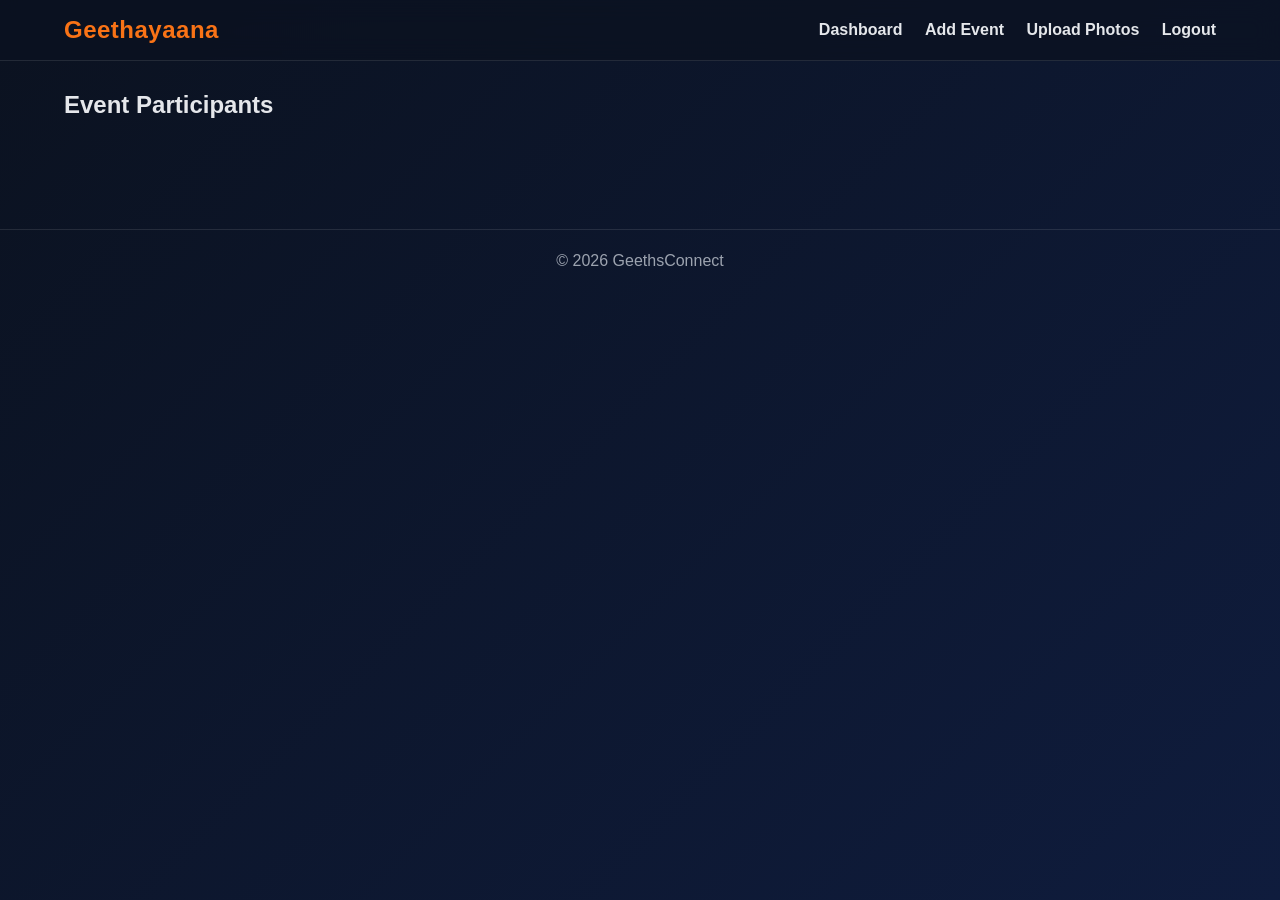
==== frontend-clean/adminside/admin-events.html @ 267adf74 "first upload" ====
<!DOCTYPE html>
<html lang="en">
<head>
<meta charset="UTF-8">
<meta name="viewport" content="width=device-width, initial-scale=1.0">
<title>Event Participants | GeethsConnect</title>
<link rel="stylesheet" href="../common/css/style.css">
</head>

<body>

<header class="navbar">
<div class="container nav-flex">
<h2 class="logo">Geethayaana</h2>

<nav class="nav-links">
<a href="admindashboard.html">Dashboard</a>
<a href="addevent.html">Add Event</a>
<a href="uploadphotos.html">Upload Photos</a>
<a href="/GEETHAYAANA/frontend-clean/studentside/login.html">Logout</a>
</nav>
</div>
</header>

<section class="container" style="padding:30px 0;">

<h1 style="margin-bottom:20px;">Event Participants</h1>

<div id="eventsContainer"></div>

</section>

<footer class="footer">
<div class="container">
© 2026 GeethsConnect
</div>
</footer>

<script>

async function loadEvents(){

try{
const res = await fetch("/geethayana/backend/getEvents.php");
const events = await res.json();

const container = document.getElementById("eventsContainer");
container.innerHTML = "";

events.forEach(event => {

container.innerHTML += `
<div class="card" style="margin-bottom:20px;">
<h3>${event.title}</h3>
<p>Date: ${event.date}</p>
<p>Time: ${event.time}</p>

<button class="btn orange"
onclick="downloadParticipants('${event.id}')">
Download Participants
</button>
</div>
`;

});

}catch(err){
console.log(err);
}

}

function downloadParticipants(eventId){
window.open(`/geethayana/downloadParticipants.php?eventId=${eventId}`);
}

loadEvents();

</script>

</body>
</html>
---- frontend-clean/common/css/style.css ----
:root{
  --primary:#1E40AF;     /* royal blue */
  --secondary:#F97316;   /* orange */
  --bg:#0b1220;
  --card:#111a2e;
  --text:#e5e7eb;
  --muted:#9ca3af;
  --border:rgba(255,255,255,0.10);
}

*{margin:0;padding:0;box-sizing:border-box;font-family:Arial, sans-serif;}
body{
  background: linear-gradient(135deg, #0b1220, #0f1c3d);
  color:var(--text);
  min-height:100vh;
}
a{text-decoration:none;color:inherit;}
.container{width:90%;max-width:2900px;margin:auto;}

.navbar{
  padding:16px 0;
  position:sticky;
  top:0;
  z-index:100;
  background:rgba(11,18,32,0.75);
  backdrop-filter: blur(12px);
  border-bottom:1px solid var(--border);
}
.nav-flex{display:flex;justify-content:space-between;align-items:center;}
.logo{color:var(--secondary);font-weight:800;letter-spacing:0.5px;}
.nav-links a{margin-left:18px;font-weight:600;color:var(--text);}
.btn{
  padding:10px 16px;
  background:var(--primary);
  border:none;
  color:white;
  border-radius:12px;
  font-weight:700;
  cursor:pointer;
  display:inline-block;
}
.btn.orange{background:var(--secondary);color:#111;}
.btn.outline{
  background:transparent;
  border:1px solid var(--border);
}

.hero{padding:70px 0;}
.hero-flex{
  display:flex;
  gap:30px;
  justify-content:space-between;
  align-items:center;
  flex-wrap:wrap;
}
.hero h1{font-size:46px;line-height:1.1;margin-bottom:12px;}
.hero p{color:var(--muted);max-width:520px;margin-bottom:18px;}

.card{
  background:var(--card);
  border:1px solid var(--border);
  border-radius:18px;
  padding:20px;
}
.grid{display:grid;gap:60px;}
.grid-3{grid-template-columns:repeat(3,1fr);}
@media(max-width:1000px){.grid-3{grid-template-columns:1fr;}}

.footer{
  margin-top:60px;
  padding:22px 0;
  border-top:1px solid var(--border);
  color:var(--muted);
  text-align:center;
}

/* Auth pages */
.auth-wrap{display:flex;justify-content:center;align-items:center;min-height:100vh;padding:20px;}
.auth-card{width:420px;}
.auth-card h2{margin-bottom:6px;}
.auth-card p{color:var(--muted);margin-bottom:16px;}
label{display:block;margin-top:10px;margin-bottom:6px;color:var(--muted);font-size:14px;}
input, select, textarea{
  width:100%;
  padding:12px;
  border-radius:12px;
  border:1px solid var(--border);
  background:#0b1220;
  color:var(--text);
  outline:none;
}
textarea{min-height:100px;resize:vertical;}
.full{width:100%;margin-top:14px;}
.small-link{margin-top:12px;color:var(--muted);font-size:14px;}
.small-link a{color:var(--secondary);font-weight:700;}

/* Success Popup */
.popup {
  display: none; /* hidden by default */
  position: fixed;
  top: 0;
  left: 0;
  width: 100%;
  height: 100%;
  background: rgba(0, 0, 0, 0.6);
  justify-content: center;
  align-items: center;
  z-index: 9999;
}

.popup-box {
  background: #fff;
  padding: 25px 35px;
  border-radius: 10px;
  text-align: center;
  box-shadow: 0 5px 20px rgba(0,0,0,0.3);
  animation: popupFade 0.3s ease-in-out;
}

.popup-box h3 {
  color: rgb(62, 77, 188);
  margin-bottom: 10px;
}

.popup-box button {
  padding: 10px 20px;
  background: #16337b;
  color: white;
  border: none;
  border-radius: 5px;
  cursor: pointer;
}

.popup-box button:hover {
  background: #21216c;
}

@keyframes popupFade {
  from { transform: scale(0.7); opacity: 0; }
  to { transform: scale(1); opacity: 1; }
}

/* DASHBOARD GRID FIX */
.dashboard-grid{
display: grid;
grid-template-columns: 1fr 2fr;
gap: 25px;
align-items: stretch;
}

/* LEFT CARDS */
.small-card{
min-height: 160px;
padding: 25px;
margin-bottom: 20px;
}

/* RIGHT BIG CARD */
.big-card{
min-height: 380px;
padding: 30px;
}

/* QUICK ACTIONS FIX */
.quick-actions{
display: grid;
grid-template-columns: repeat(2, 1fr);
gap: 20px;
}

.quick-actions .card{
min-height: 150px;
padding: 25px;
transition: 0.3s;
}

.quick-actions .card:hover{
transform: translateY(-5px);
box-shadow: 0 10px 25px rgba(0,0,0,0.3);
}
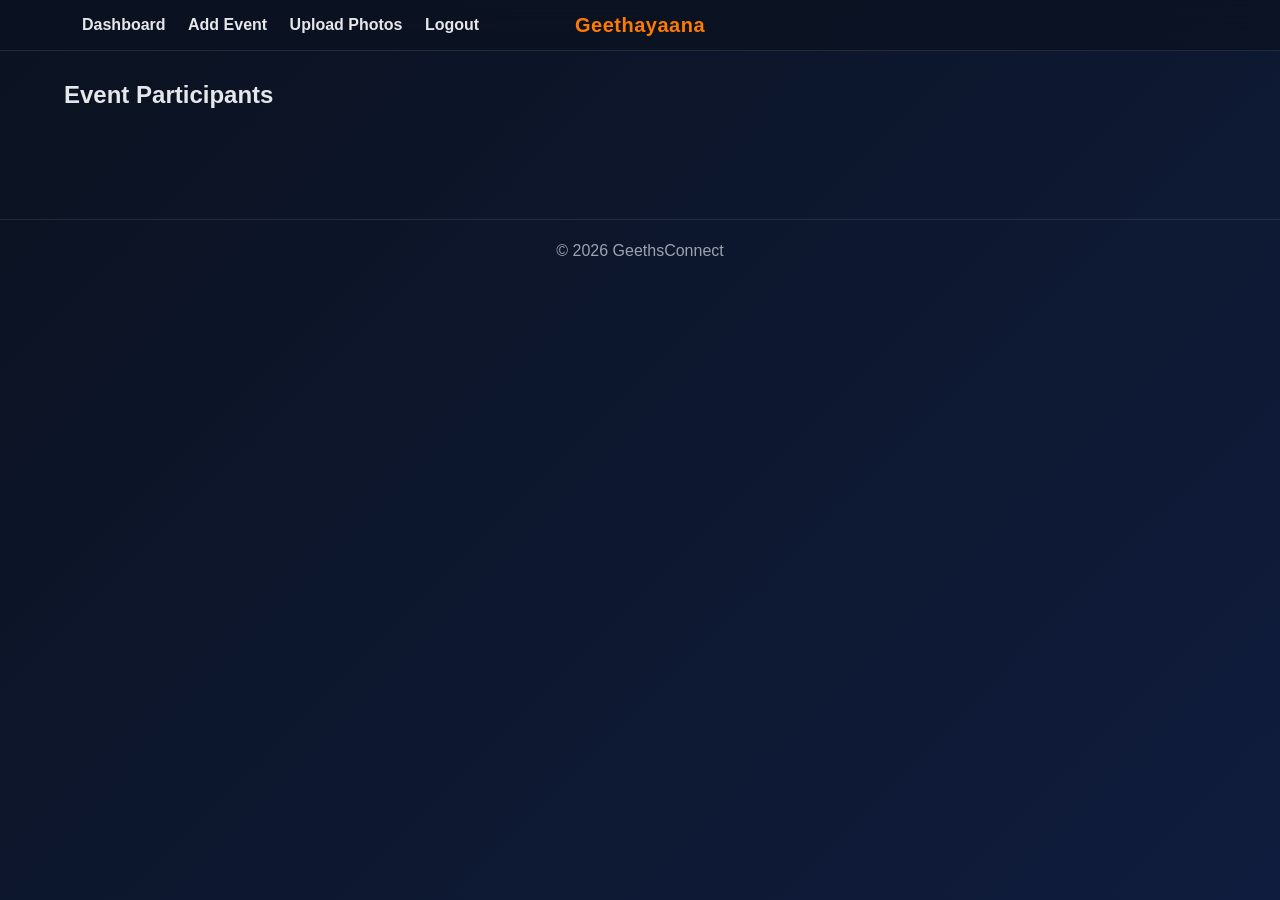
==== commit 9a8d5215: "Updated project files" ====
--- a/frontend-clean/adminside/admin-events.html
+++ b/frontend-clean/adminside/admin-events.html
@@ -17,7 +17,7 @@
 <a href="admindashboard.html">Dashboard</a>
 <a href="addevent.html">Add Event</a>
 <a href="uploadphotos.html">Upload Photos</a>
-<a href="/GEETHAYAANA/frontend-clean/studentside/login.html">Logout</a>
+<a href="../../frontend-clean/studentside/login.html">Logout</a>
 </nav>
 </div>
 </header>
--- a/frontend-clean/common/css/style.css
+++ b/frontend-clean/common/css/style.css
@@ -180,4 +180,163 @@
 }
 
 
-
+  
+/* TOPBAR */
+.logo{
+  position:absolute;
+  left:50%;
+  transform:translateX(-50%);
+  font-size:20px;
+  font-weight:bold;
+  color:#ff7a00;
+}
+
+.topbar{
+  display:flex;
+  align-items:center;
+  justify-content:space-between;
+  position:relative; /* IMPORTANT */
+  background:#111;
+  color:#fff;
+  padding:12px 20px;
+}
+
+.menu-btn{
+  font-size:24px;
+  cursor:pointer;
+}
+
+/* SIDEBAR */
+.sidebar{
+  position:fixed;
+  top:0;
+  left:-220px;
+  width:200px;
+  height:100%;
+  background:#222;
+  padding-top:60px;
+  transition:0.3s;
+  z-index:1000;
+}
+
+.sidebar a{
+  display:block;
+  color:#fff;
+  padding:12px 20px;
+  text-decoration:none;
+}
+
+.sidebar a:hover{
+  background:#444;
+}
+
+/* PROFILE */
+.profile-dropdown{
+  display:none;
+  position:absolute;
+  right:0;
+  top:45px;
+  background:#ffffff;
+  color:#111;
+  padding:15px;
+  border-radius:12px;
+  width:220px;
+  box-shadow:0 8px 25px rgba(0,0,0,0.2);
+  z-index:1000;
+  animation:fadeIn 0.2s ease;
+}
+
+.profile-dropdown p{
+  margin:5px 0;
+  font-size:14px;
+}
+
+.profile-dropdown strong{
+  font-size:16px;
+}
+
+.profile-dropdown a{
+  display:block;
+  padding:10px;
+  margin-top:5px;
+  border-radius:8px;
+  text-decoration:none;
+  color:#111;
+  transition:0.2s;
+}
+
+.profile-dropdown a:hover{
+  background:#f2f2f2;
+}
+
+@keyframes fadeIn{
+  from{opacity:0; transform:translateY(-10px);}
+  to{opacity:1; transform:translateY(0);}
+}
+
+/* SIDEBAR DEFAULT */
+.sidebar{
+  position:fixed;
+  top:0;
+  left:-220px;
+  width:200px;
+  height:100%;
+  background:#222;
+  padding-top:60px;
+  transition:0.3s;
+  z-index:1000;
+}
+
+/* ✅ WHEN ACTIVE */
+.sidebar.active{
+  left:0;
+}
+
+/* PROFILE DROPDOWN */
+.profile-dropdown{
+  display:none;
+}
+
+/* ✅ WHEN CLICKED */
+.profile-dropdown.show{
+  display:block;
+}
+
+/* PROFILE ICON POSITION */
+.profile{
+  position:absolute;
+  right:20px;
+  cursor:pointer;
+  font-size:20px;
+}
+
+/* ✅ LOGO WITH IMAGE */
+
+.profile-dropdown.show{
+  display:block;
+}
+
+.topbar{
+  position:relative;
+}
+
+.logo-box{
+display: flex;
+align-items: center;
+gap: 10px;
+}
+
+.logo-img{
+width: 50px;
+height: 50px;
+mix-blend-mode: multiply;
+}
+
+.logo-text{
+  position:absolute;
+  left:50%;
+  transform:translateX(-50%);
+  font-size:22px;
+  font-weight:bold;
+  color:#F97316;
+}
